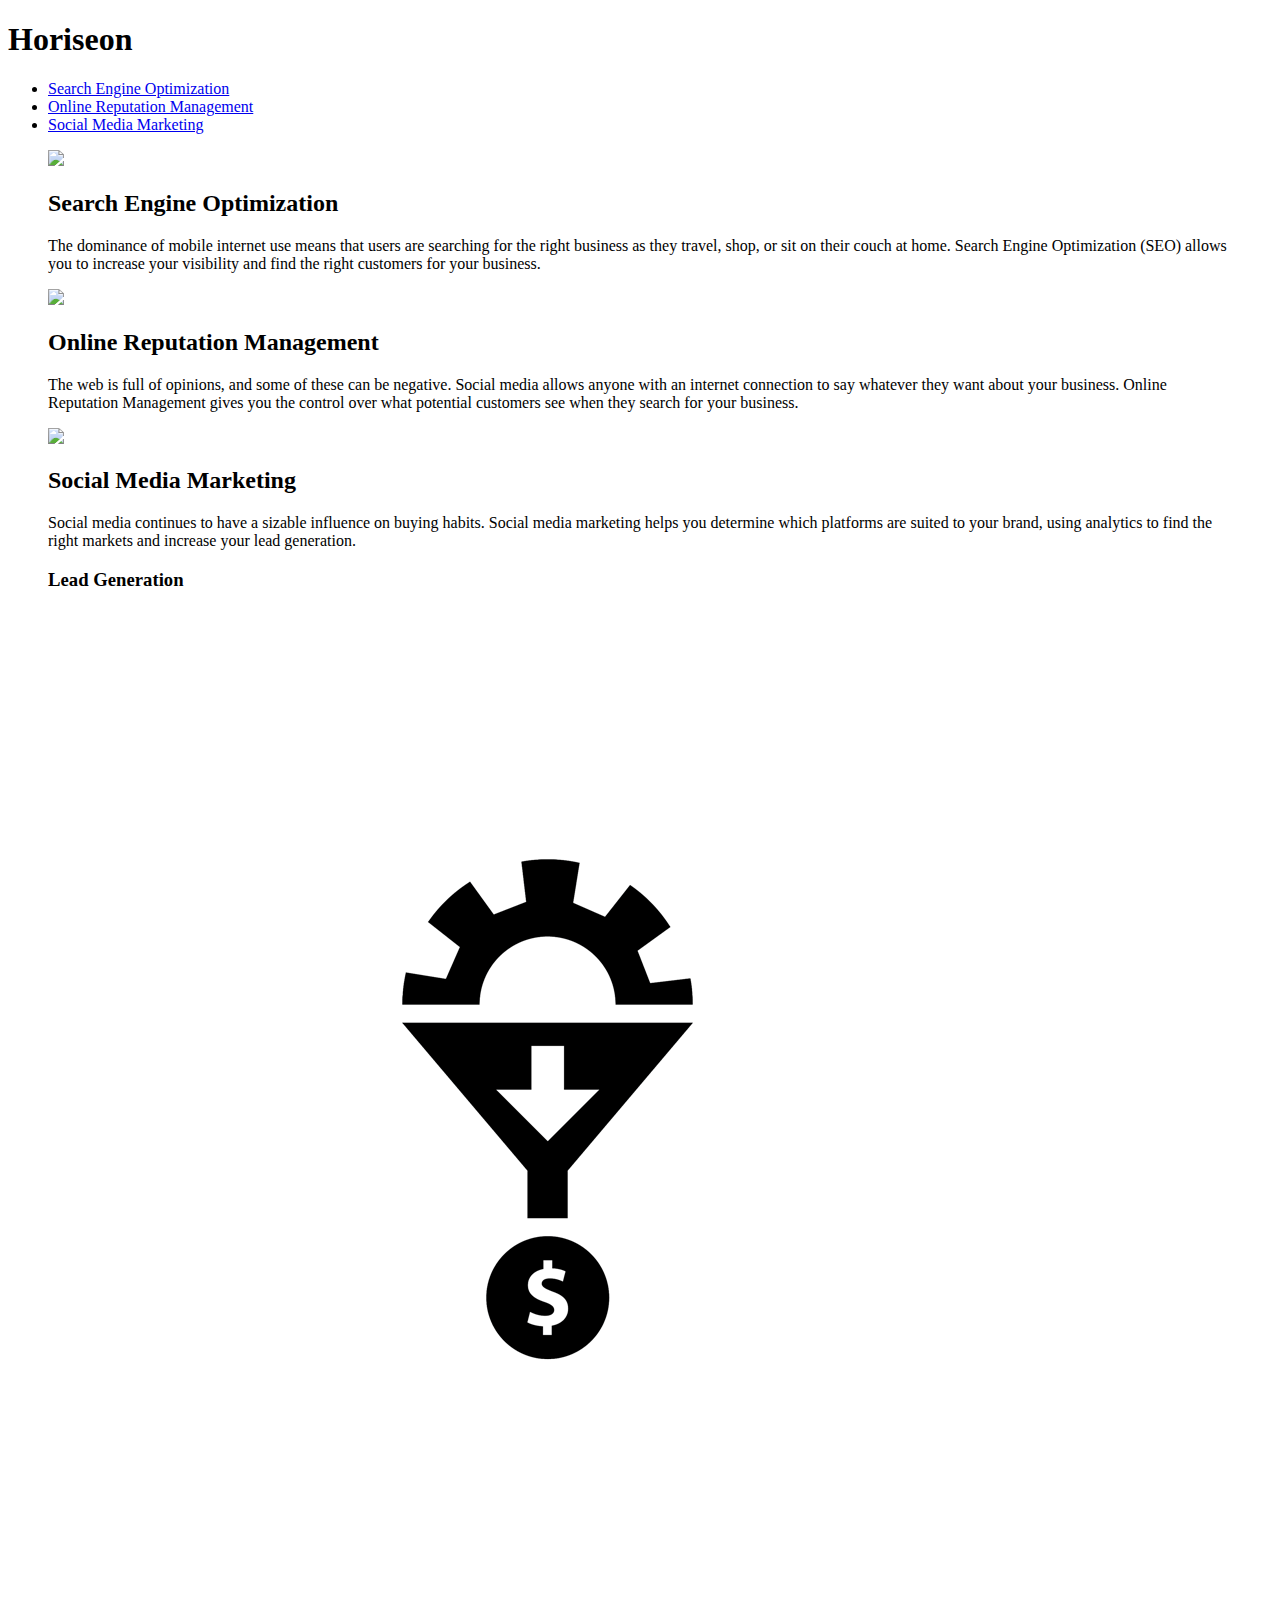
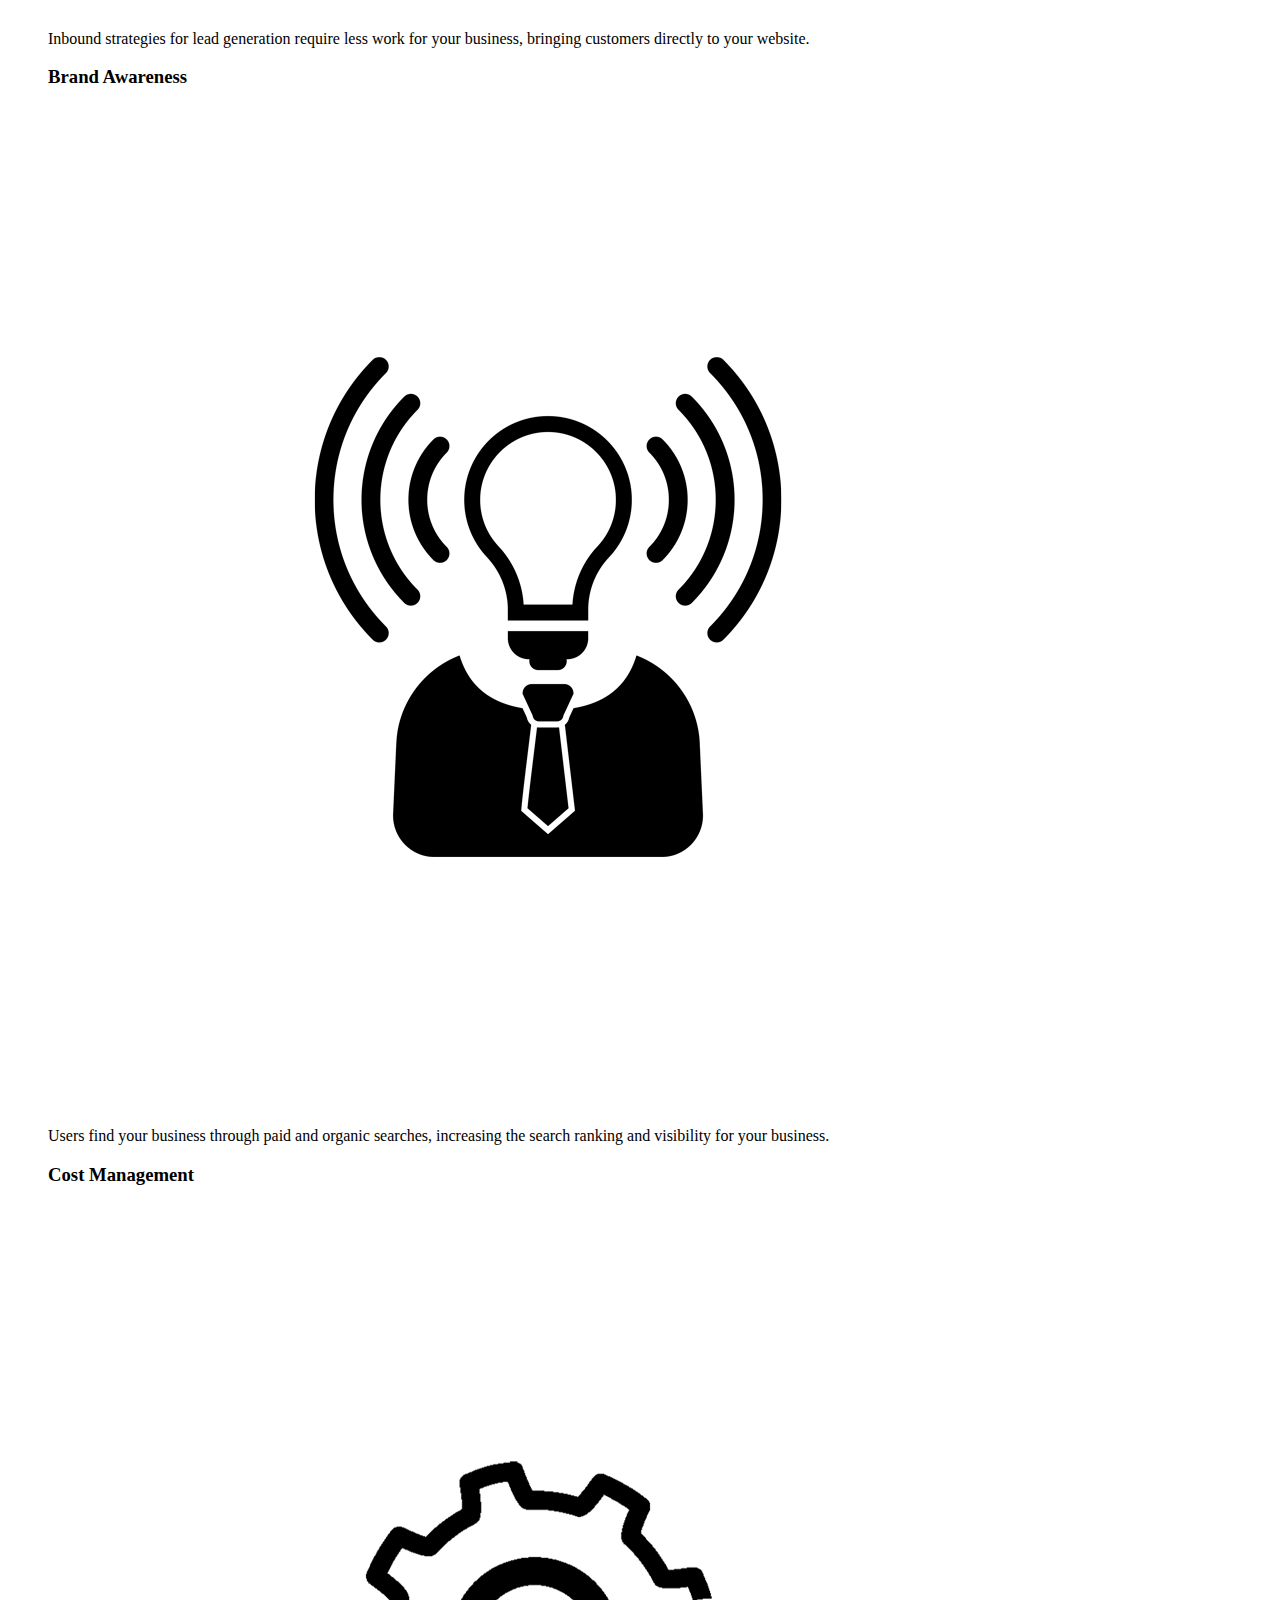
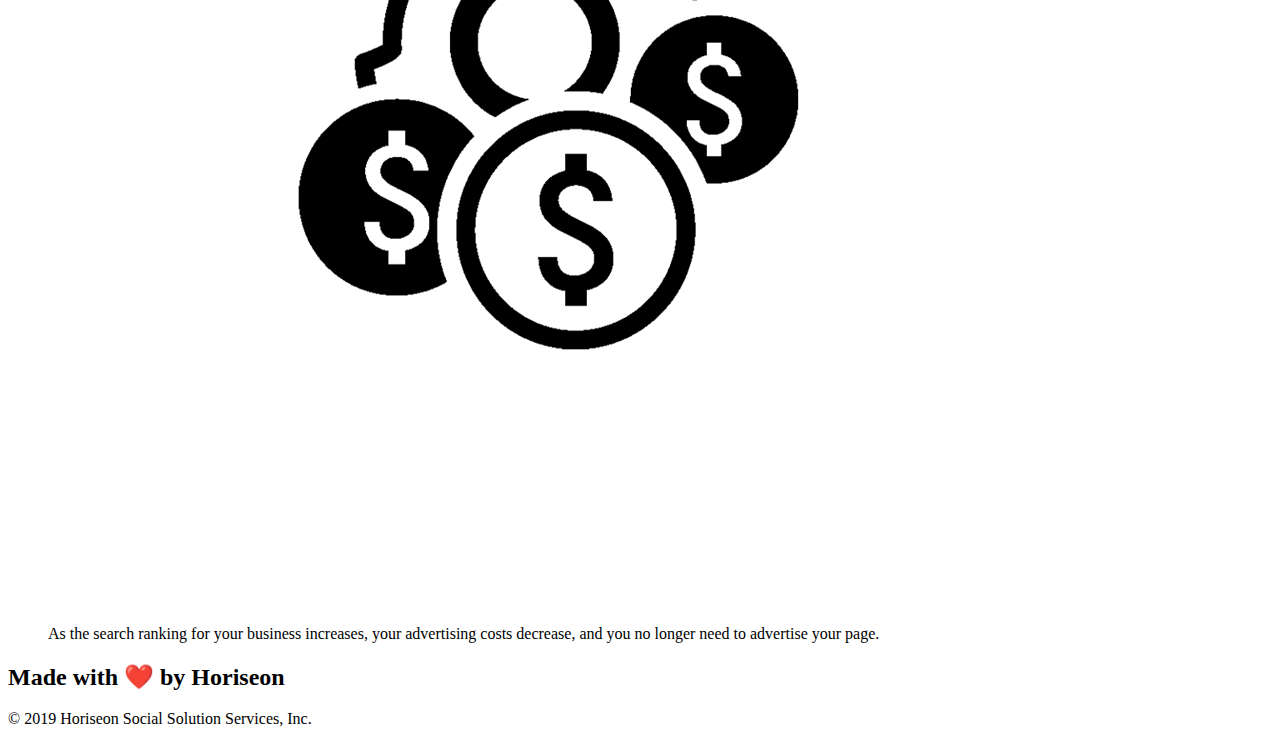
==== index.html @ d120fcad "adding html, css and ref docs to repo" ====
<!DOCTYPE html>
<html lang="en-us">

<head>
    <meta charset="UTF-8" />
    <link rel="stylesheet" href="C:\Users\rutte\desktop\test\style.css">
    <title>HoriSEOn</title>
</head>

<body>
    <nav class="header">
        <h1>Hori<span class="seo">seo</span>n</h1>
        <nav>
            <ul>
                <li>
                    <a href="#search-engine-optimization">Search Engine Optimization</a>
                </li>
                <li>
                    <a href="#online-reputation-management">Online Reputation Management</a>
                </li>
                <li>
                    <a href="#social-media-marketing">Social Media Marketing</a>
                </li>
            </ul>
        </nav>
    </nav>
    <figure class="hero"></figure>
    <section class="content">
        <figure id="search-engine-optimization" class="search-engine-optimization">
            <img src="./assets/images/search-engine-optimization.jpg" class="float-left" />
            <h2>Search Engine Optimization</h2>
            <p>
                The dominance of mobile internet use means that users are searching for the right business as they travel, shop, or sit on their couch at home. Search Engine Optimization (SEO) allows you to increase your visibility and find the right customers for your business.
            </p>
        </figure>
        <figure id="online-reputation-management" class="online-reputation-management">
            <img src="./assets/images/online-reputation-management.jpg" class="float-right" />
            <h2>Online Reputation Management</h2>
            <p>
                The web is full of opinions, and some of these can be negative. Social media allows anyone with an internet connection to say whatever they want about your business. Online Reputation Management gives you the control over what potential customers see when they search for your business.
            </p>
        </figure>
        <figure id="social-media-marketing" class="social-media-marketing">
            <img src="./assets/images/social-media-marketing.jpg" class="float-left" />
            <h2>Social Media Marketing</h2>
            <p>
                Social media continues to have a sizable influence on buying habits. Social media marketing helps you determine which platforms are suited to your brand, using analytics to find the right markets and increase your lead generation.
            </p>
        </figure>
    </section>
    <section class="benefits">
        <figure class="benefit-lead">
            <h3>Lead Generation</h3>
            <img src="./assets/images/lead-generation.png" />
            <p>
                Inbound strategies for lead generation require less work for your business, bringing customers directly to your website.
            </p>
        </figure>
        <figure class="benefit-brand">
            <h3>Brand Awareness</h3>
            <img src="./assets/images/brand-awareness.png" />
            <p>
                Users find your business through paid and organic searches, increasing the search ranking and visibility for your business.
            </p>
        </figure>
        <figure class="benefit-cost">
            <h3>Cost Management</h3>
            <img src="./assets/images/cost-management.png"></img>
            <p>
                As the search ranking for your business increases, your advertising costs decrease, and you no longer need to advertise your page.
            </p>
        </figure>
    </section>
</body>

<footer>
        <h2>Made with ❤️️ by Horiseon</h2>
        <p>
            &copy; 2019 Horiseon Social Solution Services, Inc.
        </p>
</footer>    

</html>
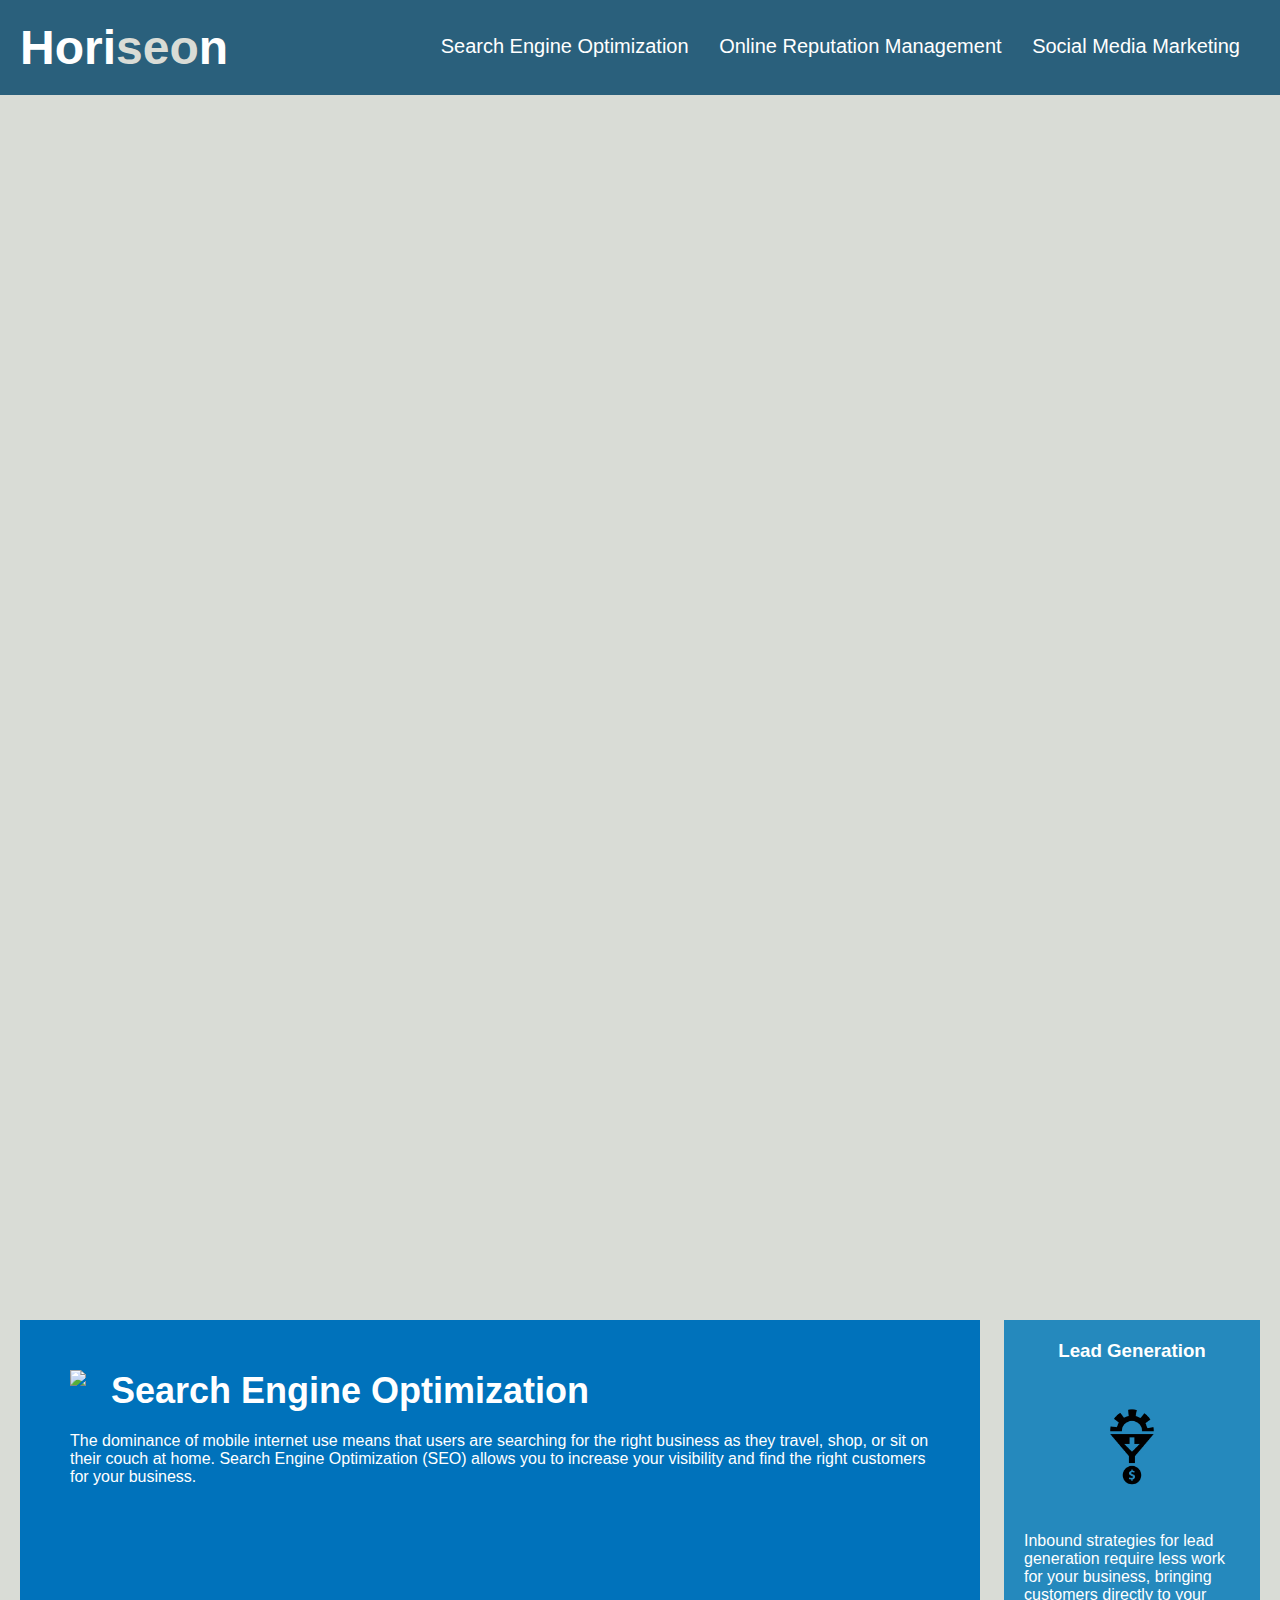
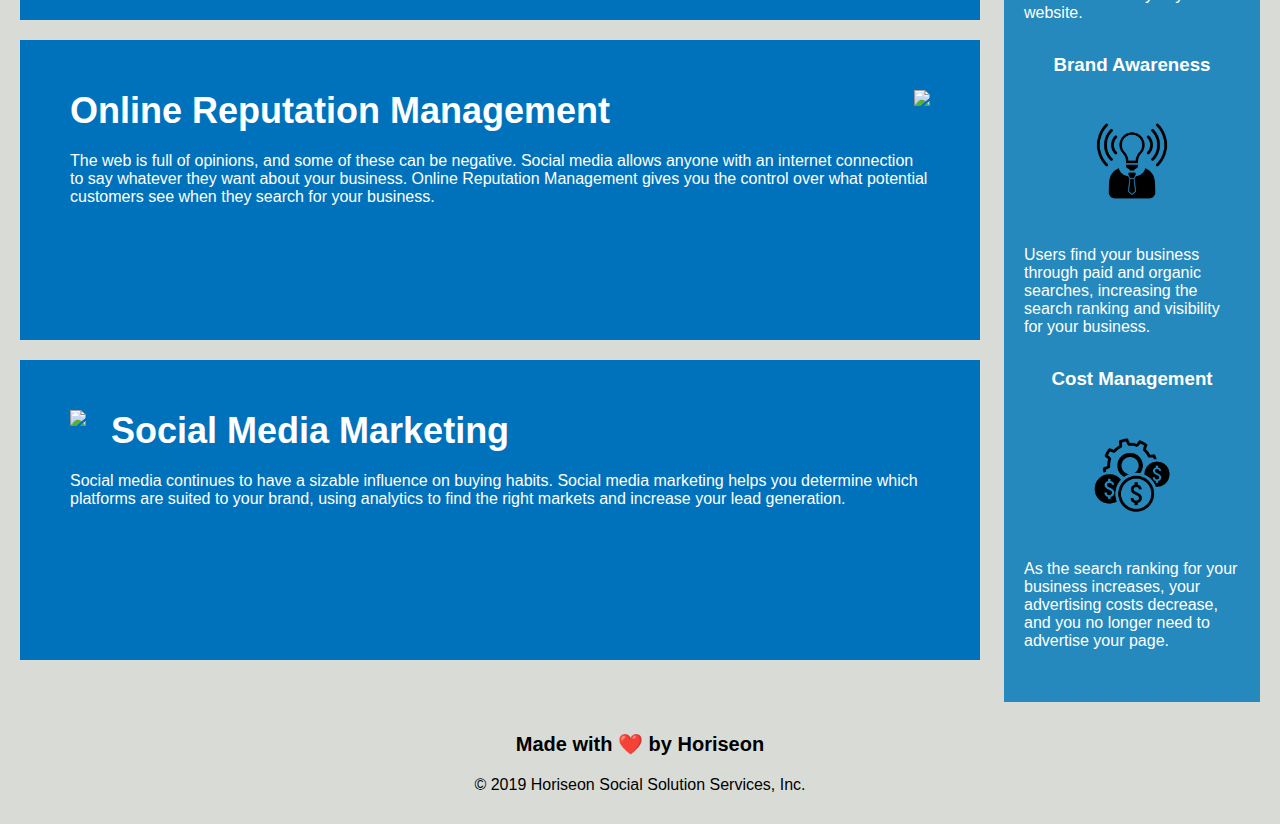
==== commit 97e0db55: "edited css path" ====
--- a/index.html
+++ b/index.html
@@ -3,7 +3,7 @@
 
 <head>
     <meta charset="UTF-8" />
-    <link rel="stylesheet" href="C:\Users\rutte\desktop\test\style.css">
+    <link rel="stylesheet" href="style.css">
     <title>HoriSEOn</title>
 </head>
 
--- a/style.css
+++ b/style.css
@@ -0,0 +1,157 @@
+/* DOM Style */
+* {
+    box-sizing: border-box;
+    padding: 0;
+    margin: 0;
+}
+
+/* Text Style for Paragraph Tags */
+p {
+    font-size: 16px;
+}
+
+/* Text Style for a Tags */
+a {
+    color: #ffffff;
+    text-decoration: none;
+}
+
+body {
+    background-color: #d9dcd6;
+}
+
+/* BODY HEADER SECTION CONTENT START_______________________________________________________________________________________________*/
+/* General Format in the Body Header Content */
+.header {
+    padding: 20px;
+    font-family: 'Trebuchet MS', 'Lucida Sans Unicode', 'Lucida Grande', 'Lucida Sans', Arial, sans-serif;
+    background-color: #2a607c;
+    color: #ffffff;
+}
+
+/* HoriSEOn Format in the Body Header Content */
+.header h1 {
+    display: inline-block;
+    font-size: 48px;
+}
+
+.header h1 .seo {
+    color: #d9dcd6;
+}
+
+/* Link Format in the Body Header Content */
+.header nav {
+    padding-top: 15px;
+    margin-right: 20px;
+    float: right;
+    font-family: 'Gill Sans', 'Gill Sans MT', Calibri, 'Trebuchet MS', sans-serif;
+    font-size: 20px;
+}
+
+.header nav ul {
+    list-style-type: none;
+}
+
+.header nav ul li {
+    display: inline-block;
+    margin-left: 25px;
+}
+/* BODY HEADER SECTION CONTENT END_______________________________________________________________________________________________*/
+
+/* TOP BODY SECTION CONTENT START_____________________________________________________________________________________________________ */
+/* Top Image Format (Large Image) */
+.hero {
+    height: 1200px;
+    width: 100%;
+    margin-bottom: 25px;
+    background-image: url("./assets/images/digital-marketing-meeting.jpg");
+    background-size: cover;
+    background-position: center;
+}
+
+/* TOP BODY SECTION CONTENT END______________________________________________________________________________________________________ */
+
+/* BOTTOM RIGHT BODY SECTION CONTENT START___________________________________________________________________________________________________ */
+/* Container Format for the Right Side Content */
+.benefits {
+    margin-right: 20px;
+    padding: 20px;
+    clear: both;
+    float: right;
+    width: 20%;
+    font-family: 'Gill Sans', 'Gill Sans MT', Calibri, 'Trebuchet MS', sans-serif;
+    background-color: #2589bd;
+}
+
+/* Heading Format for Bottom Right Side Content */
+h3{
+    margin-bottom: 10px;
+    text-align: center;
+}
+
+/* Body Text Format for the Bottom Right Side Content */
+.benefit-lead, .benefit-brand, .benefit-cost {
+    margin-bottom: 32px;
+    color: #ffffff;
+}
+
+/* Image Format for Bottom Right Side Conent */
+.benefit-lead img, .benefit-brand img, .benefit-cost img {
+    display: block;
+    margin: 10px auto;
+    max-width: 150px;
+}
+/* BOTTOM RIGHT BODY SECTION CONTENT END___________________________________________________________________________________________________ */
+
+/* BOTTOM LEFT BODY SECTION CONTENT START___________________________________________________________________________________________________ */
+/* Container Format for the Bottom Left Side Content */
+.content {
+    width: 75%;
+    display: inline-block;
+    margin-left: 20px;
+}
+
+.float-left {
+    float: left;
+    margin-right: 25px;
+}
+
+ .float-right {
+    float: right;
+    margin-left: 25px;
+} 
+
+/* Heading Format for Bottom Left Side Content */
+h2{
+    margin-bottom: 20px;
+    font-size: 36px; 
+}
+
+/* Body Text Format for the Bottom Left Side Content */
+.search-engine-optimization, .online-reputation-management, .social-media-marketing {
+    margin-bottom: 20px;
+    padding: 50px;
+    height: 300px;
+    font-family: 'Gill Sans', 'Gill Sans MT', Calibri, 'Trebuchet MS', sans-serif;
+    background-color: #0072bb;
+    color: #ffffff;
+}
+
+/* Image Format for Bottom Left Side Content */
+.search-engine-optimization img, .online-reputation-management img, .social-media-marketing img {
+    max-height: 200px;
+}
+/* BOTTOM LEFT BODY SECTION CONTENT END___________________________________________________________________________________________________ */
+
+/* FOOTER CONTENT START___________________________________________________________________________________________________ */
+footer {
+    padding: 30px;
+    clear: both;
+    font-family: 'Trebuchet MS', 'Lucida Sans Unicode', 'Lucida Grande', 'Lucida Sans', Arial, sans-serif;
+    text-align: center;
+}
+
+footer h2 {
+    font-size: 20px;
+}
+/* FOOTER CONTENT END___________________________________________________________________________________________________ */